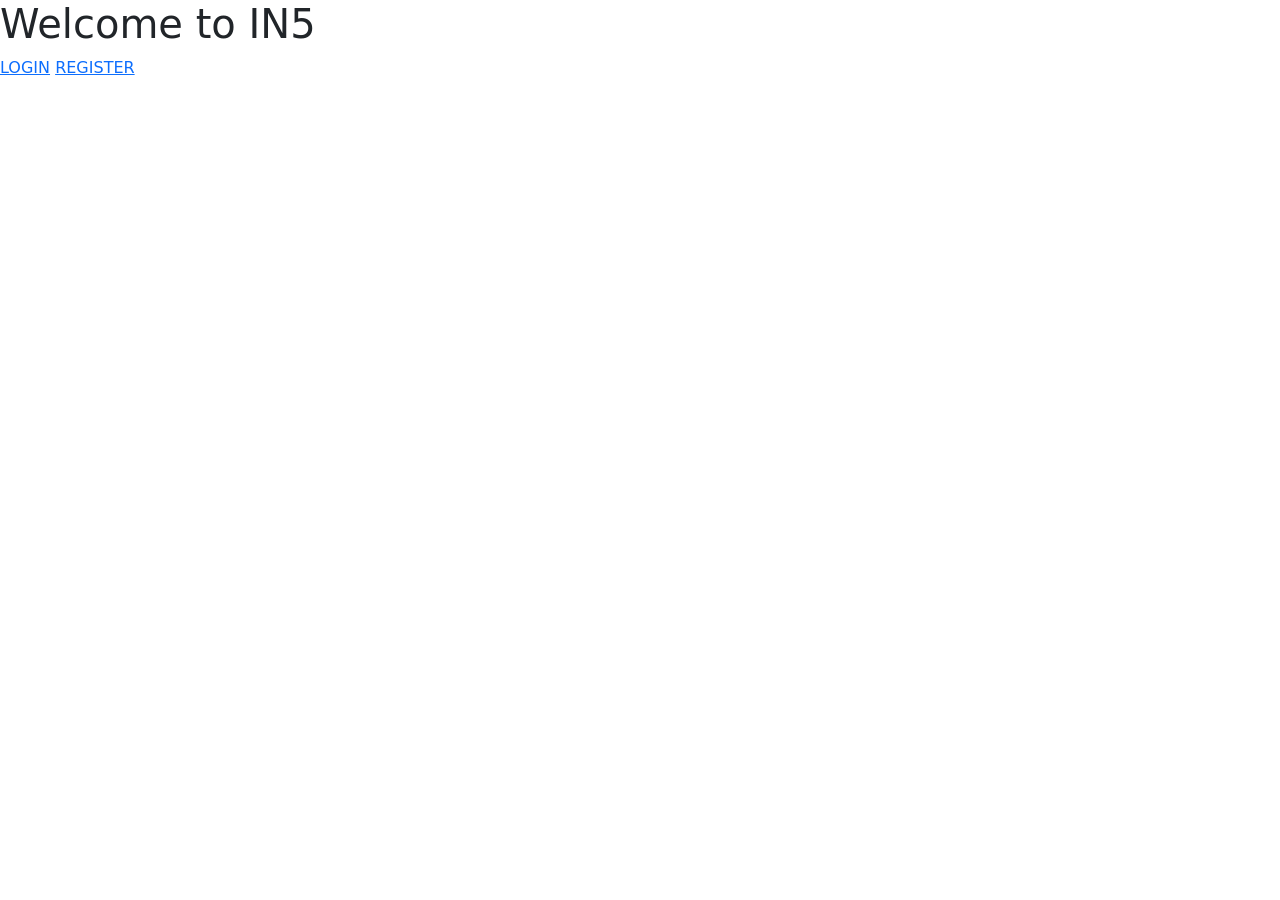
==== index.html @ c1069635 "Add files via upload" ====
<!DOCTYPE html>
<html>

<head>

    <meta charset="UTF-8">
    <meta name="viewport" content="width=device-width, initial-scale=1">

    <title>IN5</title>

    <link href="https://cdn.jsdelivr.net/npm/bootstrap@5.3.8/dist/css/bootstrap.min.css" rel="stylesheet">

</head>

<body>

    <h1>Welcome to IN5</h1>

    <a href="/login">LOGIN</a>
    <a href="/register">REGISTER</a>

</body>

</html>
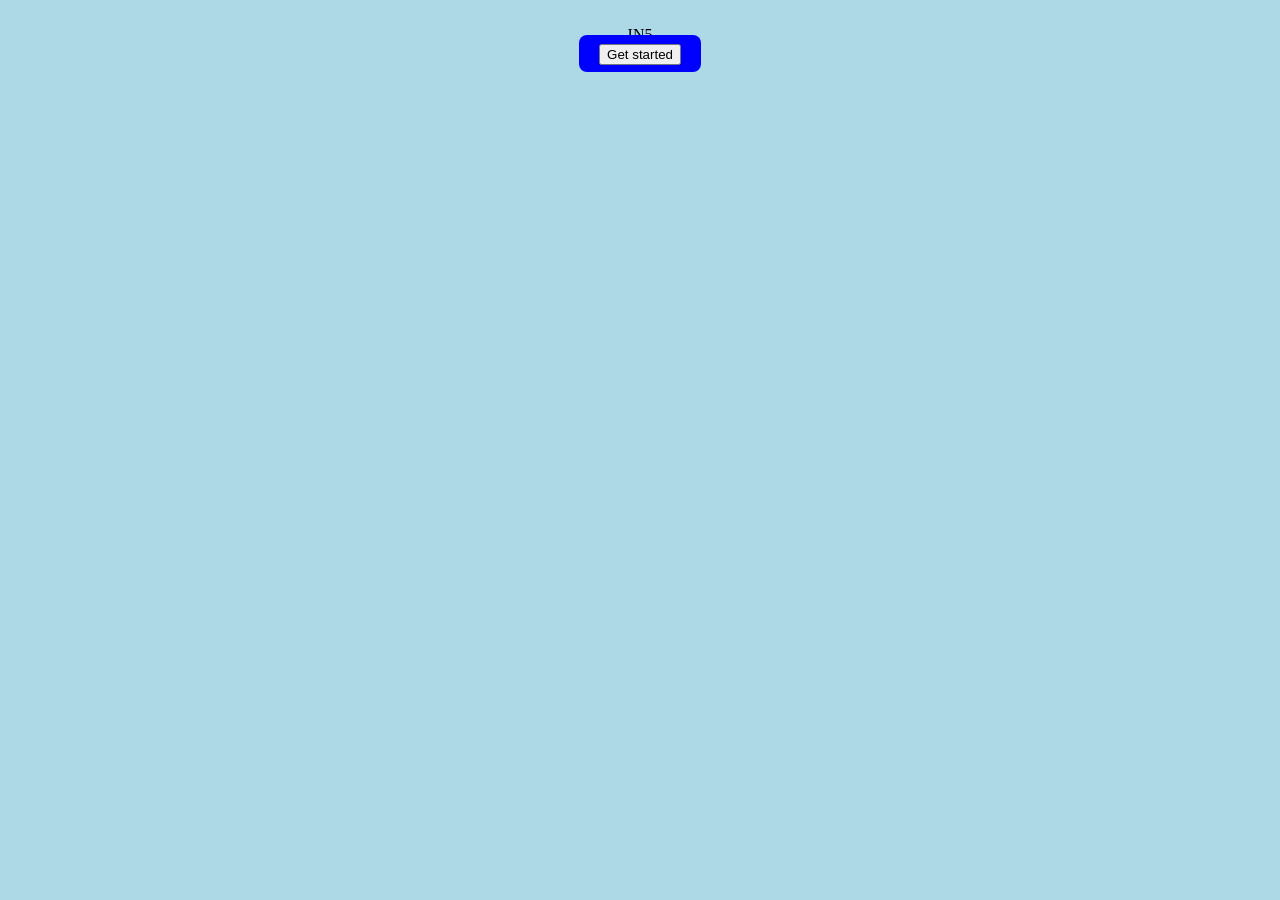
==== commit e21761c5: "Revise index.html with new layout and content Updated HTML structure and added main content with log" ====
--- a/index.html
+++ b/index.html
@@ -1,24 +1,52 @@
 <!DOCTYPE html>
-<html>
+<html lang="en">
 
 <head>
-
     <meta charset="UTF-8">
-    <meta name="viewport" content="width=device-width, initial-scale=1">
+    <meta name="viewport" content="width=device-width, initial-scale=1.0">
 
     <title>IN5</title>
 
-    <link href="https://cdn.jsdelivr.net/npm/bootstrap@5.3.8/dist/css/bootstrap.min.css" rel="stylesheet">
-
+    <link rel="stylesheet" href="style.css">
 </head>
 
 <body>
+<img 
+    class="space-background" 
+    src="img/ChatGPT Image 8 oct. 2026, 16_51_37.png" 
+    alt=""
+>
 
-    <h1>Welcome to IN5</h1>
+    <!-- MAIN CONTENT -->
 
-    <a href="/login">LOGIN</a>
-    <a href="/register">REGISTER</a>
+    <main class="content">
+
+        <!-- LOGO -->
+        <div class="in5-logo">
+            IN<span>5</span>
+        </div>
+
+
+        <!-- MESSAGE --
+
+        <h1>
+            The you in 5 years trusts you.
+        </h1>
+
+
+        <!-- GET STARTED -->
+
+        <div class="center-btn">
+
+            <a href="auth.html">
+                <button>Get started</button>
+                
+            </a>
+
+        </div>
+
+    </main>
 
 </body>
 
-</html>+</html>
--- a/style.css
+++ b/style.css
@@ -0,0 +1,18 @@
+body {
+    background-color: lightblue;
+    text-align: center;
+}
+
+h1 {
+    color: darkblue;
+    font-size: 40px;
+}
+
+a {
+    background-color: blue;
+    color: white;
+    padding: 10px 20px;
+    margin: 10px;
+    text-decoration: none;
+    border-radius: 8px;
+}
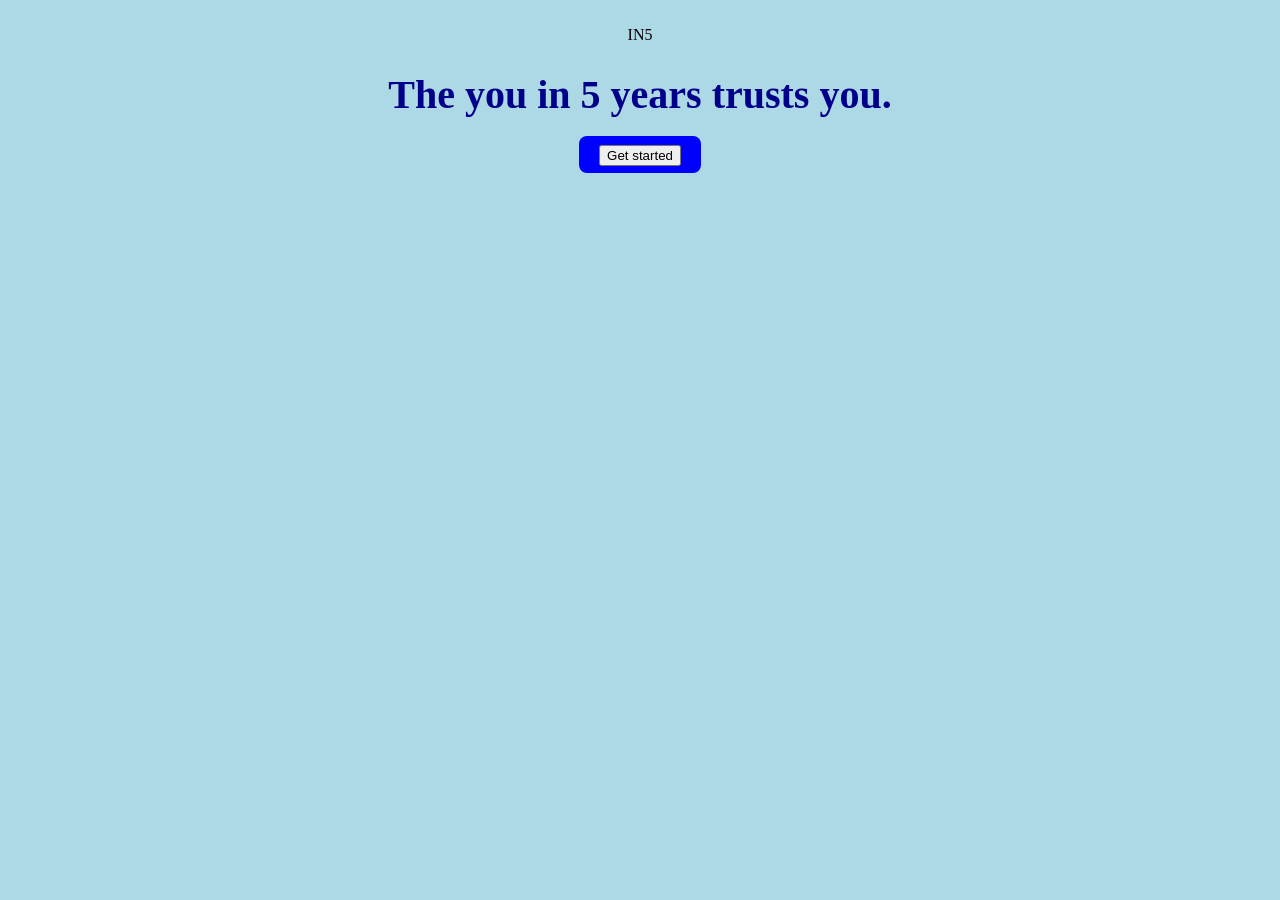
==== commit 048b4529: "Fix HTML formatting and structure" ====
--- a/index.html
+++ b/index.html
@@ -27,16 +27,16 @@
         </div>
 
 
-        <!-- MESSAGE --
 
-        <h1>
+
+         <h1>
             The you in 5 years trusts you.
         </h1>
 
 
-        <!-- GET STARTED -->
+        
 
-        <div class="center-btn">
+    <div class="center-btn">
 
             <a href="auth.html">
                 <button>Get started</button>
